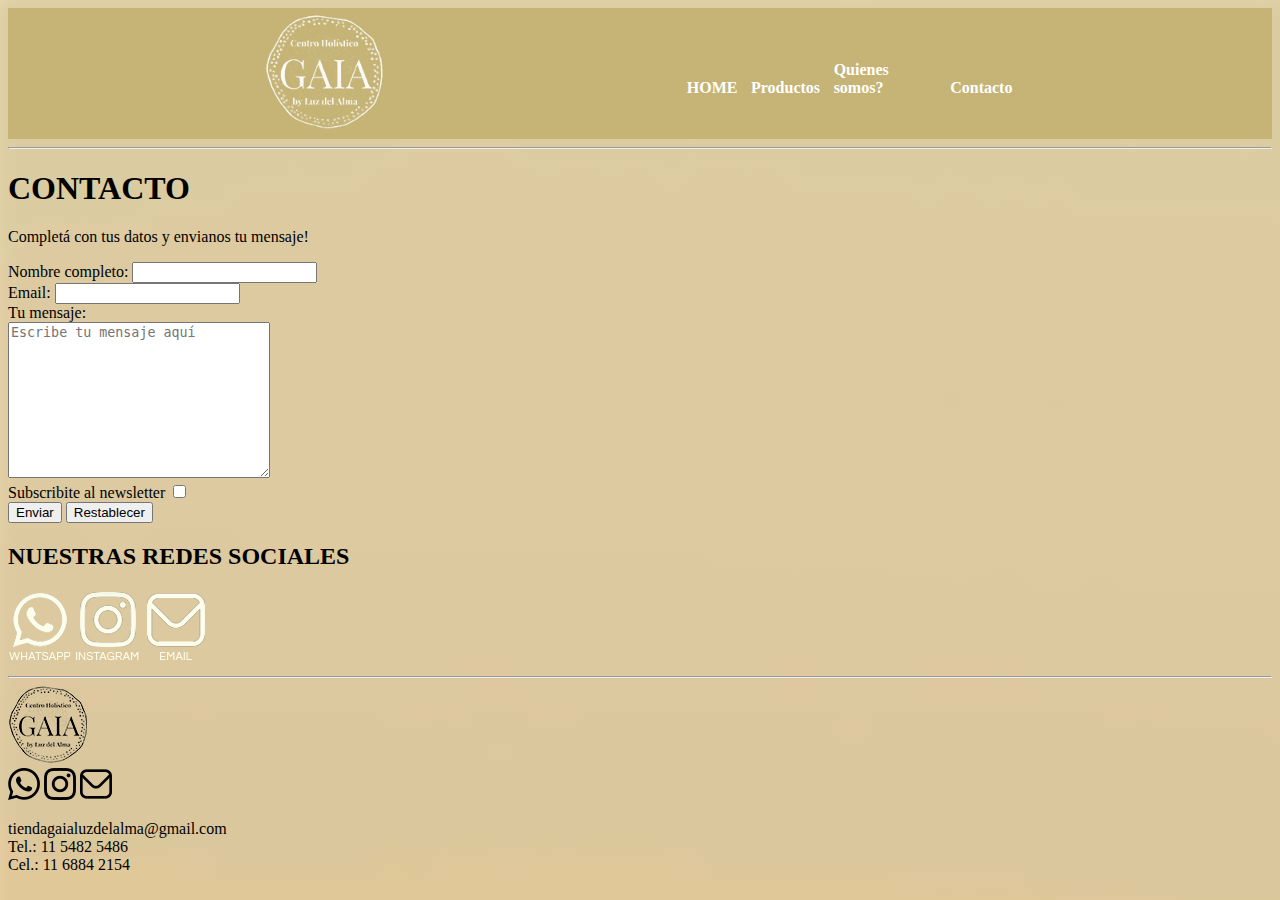
==== pages/contacto.html @ 3aaa752a "mobile productos en proceso" ====
<!DOCTYPE html>
<html lang="es">
<head>
	<meta charset="UTF-8">
	<meta name="viewport" content="width=device-width, initial-scale=1.0">
	<link rel="stylesheet" href="../css/estilo.css">
	<title>GAIA - Contacto</title>
</head>
<body>
	<!--inicio header-->
	<header>
		<div>
			<a href="../index.html"><img src="../assets/img/logo-gaia.png" alt="logo gaia"></a>
		</div>
			<nav>
				<ul>
					<li>
						<a href="../index.html">HOME</a>
					</li>
					<li>
						<a href="productos/productos.html">Productos</a>
					</li>
					<li>
						<a href="quienes-somos.html">Quienes somos?</a>
					</li>
					<li>
						<a href="#">Contacto</a>
					</li>
				</ul>
			</nav>		
	</header>
	<!--cierre header-->
	<hr>
	<!--inicio main-->
	<main>
		<div>
			<h1>CONTACTO</h1>
		</div>
		<div>
			<p>Completá con tus datos y envianos tu mensaje!</p>
		</div>
		<div>
			<form action="" class="formulario">
				<label for="nombreCompleto">Nombre completo:</label>
				<input type="text" name="nombreCompleto"><br>
				<label for="email">Email:</label>
				<input type="text" name="email"><br>
				<label for="mensaje">Tu mensaje:</label><br>
				<textarea name="mensaje" id="" cols="30" rows="10" placeholder="Escribe tu mensaje aquí"></textarea><br>
				<label for="newsletter">Subscribite al newsletter</label>
				<input type="checkbox" name="newsletter" value="news"><br>
				<input type="submit" value="Enviar">
				<input type="reset" value="Restablecer">
			</form>
			<h2 class="redes--title">NUESTRAS REDES SOCIALES</h2>
			<a href="https://api.whatsapp.com/" target="_blank"><img class="logo--wpp" src="../assets/img/wpp.png" alt="whatsapp"></a>
			<a href="https://www.instagram.com/gaia.centroholistico/" target="_blank"><img class="logo--ig" src="../assets/img/ing.png" alt="instagram"></a>
			<a href="https://www.google.com.ar/" target="_blank"><img class="logo--mail" src="../assets/img/gmail.png" alt="gmail"></a>
		</div>
	</main>
	<!--cierre main-->
	<hr>
	<!--inicio footer-->
	<footer>
		<div>
			<img src="../assets/img/logo-inf.png" alt="logo inferior">
		</div>
		<div class="rrss">
			<a href="https://api.whatsapp.com/" target="_blank"><img class="wpp--mid" src="../assets/img/wpp-inf.png" alt="whatsapp"></a>
			<a class="ig--mid" href="https://www.instagram.com/gaia.centroholistico/" target="_blank"><img src="../assets/img/ing-inf.png" alt="instagram"></a>
			<a class="gmail--mid" href="https://www.google.com.ar/" target="_blank"><img src="../assets/img/gmail-inf.png" alt="gmail"></a>
		</div>
		<div>
			<p class="contacto">
				tiendagaialuzdelalma@gmail.com <br>
				Tel.: 11 5482 5486 <br>
				Cel.: 11 6884 2154 <br>
			</p>
		</div>
	</footer>
	<!-- cierre footer -->
</body>
</html>
---- css/estilo.css ----
/*grid-settings*/
.grid-container {
	display: grid;
	grid-template-columns: 50% 50%;
	grid-template-rows: auto auto auto auto auto auto auto;
	grid-row-gap: %;
	grid-template-areas: 
	"header header"
	"bienvenidos bienvenidos"
	"productos productos"
	"quienes quienes"
	"contactoTitulo contactoTitulo"
	"contactoImg contactoImg"
	"footerIzq footerDer";

}

header {grid-area: header;}
.bienvenidos {grid-area: bienvenidos;}
.productos {grid-area: productos;}
.quienes {grid-area: quienes;}
.contactoTitulo {grid-area: contactoTitulo;}
.contactoImg {grid-area: contactoImg;}
.footerIzq {grid-area: footerIzq;}
.footerDer {grid-area: footerDer;}

/*cierre grid settings*/

body {
	background-image: url("../assets/img/fondo.jpg");
}
/*header*/

header {
	display: flex;
	flex-direction: row;
	justify-content: space-between;
	padding-right: 20%;
	padding-left: 20%;
	background-color: #c5b475;
}

header a img {
	margin: 3%;
	width: 80%;
}

header nav {
     width: 50%;
}

header nav ul {
	display: flex;
	flex-direction: row;
	justify-content: flex-end;
	list-style-type: none;
	font-weight: bolder;
	margin-top: 9%;
	margin-bottom: 0%;
	padding-top: 3.2%;
}

header nav ul li {
	display: inline;
	align-content: flex-end;
	padding: 2%;
}

header nav ul li a {
	text-decoration: none;
	font-family: Questrial;
	color: white;
}

/*header*/

/*main*/

.bienvenidos {
	display: flex;
	flex-direction: column;
	justify-content: space-evenly;
	align-items: center;
	font-family: Questrial;
	margin: 14%;

}

.bienvenidos h1 {
	color: white;
	font-size: 2rem;
}

.bienvenidos p {
	width: 50%;
	text-align: center;
	padding-right: 0%;
	color: white;
}


/*cierre main*/
/*productos*/

.productos {
	display: flex;
	flex-direction: column;
	justify-content: space-evenly;
	align-items: center;
	color: white;
	font-family: Questrial;
	margin-top: 4%;
	overflow: hidden;
}

.productos h2 {
	margin: 3%;
	font-size: 1.7rem;
}

.productos img {
	border-radius: 2%;
}


/*cierre productos*/
/*quienes somos*/

.quienes {
	display: flex;
	justify-content: center;
}

.quienesTexto {
	display: flex;
	flex-direction: row;
	justify-content: space-evenly;
	background-color: #fdfdeb;
	border-radius: 2%;
	text-align: right;
	margin-top: 7%;
	width: 48%;
	padding: 4.87%;
}

.quienesTexto article {
	width: 50%;
}

.quienesTexto article h2,p {
	padding-right: 5%;
	font-family: Questrial;
}

.quienesTexto article p {
	font-size: 1.2rem;
}

.quienesTexto article p a {
	color: #8b7325;
}

.quienesTexto a img {
	width: 100%;
	border-radius: 2%;
}

/*cierre quienes somos*/
/*contacto*/

.contactoTitulo {
	text-align: center;
	margin-top: 7%;
	margin-bottom: 3%;
}

.contactoTitulo a {
	text-decoration: none;
	text-decoration-color: white;
	font-family: Questrial;
	color: #fdfdeb;
}

.contactoImg {
	display: flex;
	justify-content: space-evenly;
	margin-left: 5%;
	margin-right: 5%;
}

/*cierre contacto*/
/*footer*/

.footerIzq {
	background-color: #fdfdeb;
	margin-top: 10%;
}

.footerIzq img {
	margin: 2%;
}

.footerIzq p {
	padding-left: 3%;
}

.footerIzq p a {
	text-decoration: none;
	font-weight: bolder;
	color: black;
}

.footerDer {
	display: flex;
	flex-direction: column;
	align-items: flex-end;
	text-align: right;
	font-weight: bolder;
	background-color: #fdfdeb;
	margin-top: 10%;
}

.footerDer img {
	margin: 10%;
}

.footerDer a {
	padding-right: 1%;
}

.footerDer p {
	padding-right: 1%;
}
/*cierre footer*/
/*media queries*/


@media only screen and (max-width: 768px){
	.grid-container {
		display: grid;
		grid-template-columns: 50% 50%;
		grid-template-rows: auto auto auto auto auto auto auto;
		grid-row-gap: %;
		grid-template-areas: 
		"header header"
		"bienvenidos bienvenidos"
		"productos productos"
		"quienes quienes"
		"contactoTitulo contactoTitulo"
		"contactoImg contactoImg"
		"footerIzq footerDer";
	}

	header {grid-area: header;}
	.bienvenidos {grid-area: bienvenidos;}
	.productos {grid-area: productos;}
	.quienes {grid-area: quienes;}
	.contactoTitulo {grid-area: contactoTitulo;}
	.footerIzq {grid-area: footerIzq;}
	.footerDer {grid-area: footerDer;}

	/*header*/
	header {
		display: flex;
		flex-direction: row;
		align-items: center;
		padding-right: 0%;
		padding-left: 0%;
	}

	header div {
		width: 100%;
		align-content: center;
	}


	header div a img {
		width: 33%;
		padding-top: 1%;
	}

	header nav ul li {
		width: 100%;
		font-size: .7rem;
	}
	/*cierre header*/
	/*main*/

	.bienvenidos {
		display: flex;
		flex-direction: column;
		justify-content: space-evenly;
		align-items: center;
		font-family: Questrial;
		margin: 8%;
	}

	.bienvenidos h1 {
		color: white;
		font-size: 1.5rem;
	}

	.bienvenidos p {
		width: 100%;
		text-align: center;
		color: white;
	}

	/*cierre main*/
	/*productos*/

	.productos {
		display: flex;
		flex-direction: column;
		justify-content: space-evenly;
		align-items: center;
		color: white;
		font-family: Questrial;
		margin-top: 4%;
		overflow: hidden;
	}

	.productos h2 {
		margin: 3%;
		font-size: 1.7rem;
	}


	.productos img {
		border-radius: 2%;
		width: 85%;
		margin-left: 7.8%;
	}
	/*cierre productos*/
	/*quienes somos*/

	.quienes {
		display: flex;
		justify-content: center;
	}

	.quienesTextoMob {
		display: flex;
		flex-direction: column-reverse;
		align-content: center;
		background-color: #fdfdeb;
		text-align: center;
		margin-top: 7%;
		width: 100%;
	}

	.quienesTextoMob article {
		width: 100%;
	}

	.quienesTextoMob article h2 {
		font-family: Questrial;
		font-size: 1;
	}

	.quienesTextoMob article p {
		font-family: Questrial;
		font-size: 1rem;
	}

	.quienesTextoMob article p a {
		color: #8b7325;
	}

	.quienesTextoMob article a img {
		border-radius: 2%;
	}


	/*cierre quienes*/
	/*contacto*/

	.contactoTitulo {
		text-align: center;
		margin-top: 7%;
		margin-bottom: 3%;
	}

	.contactoTitulo a {
		text-decoration: none;
		text-decoration-color: white;
		font-family: Questrial;
		color: #fdfdeb;
	}

	.contactoImg {
		display: flex;
		justify-content: space-between;
		margin-left: 5%;
		margin-right: 5%;
	}

	/*cierre contacto*/
	/*footer*/

	
	.footerIzq {
		display: flex;
		flex-direction: column;
		background-color: none;
		margin-top: 10%;
	}

	.footerIzq img {
		display: none;
	}

	.footerIzq p {
		padding-top: 10%;
		padding-right: 26%;
		font-size: .5rem;
	}

	.footerIzq p a {
		text-decoration: underline;
		font-weight: bolder;
		color: black;
	}

	.footerDer {
		display: flex;
		flex-direction: column;
		align-items: flex-end;
		text-align: right;
		font-weight: bolder;
		background-color: none;
		margin-top: 10%;
	}

	.footerDer a img {
		width: 45%;
		padding-top: 10%;
	}

	.footerDer p {
		text-align: center;
		padding-left: 25%;
		padding-right: 65%;
		font-size: .5rem;
	}
}

/*cierre media querie mobile index*/

/*INICIO PRODUCTOS*/
/*inicio grid settings productos*/

.grid-containerProductos {
	display: grid;
	grid-template-columns: 1fr 1fr 1fr;
	grid-template-rows: auto auto auto auto auto auto auto auto auto auto auto auto;
	grid-row-gap: %;
	grid-template-areas: 
	"header header header"
	"introProductos introProductos introProductos"
	"tituloJabon tituloJabon tituloJabon"
	"jabonesShampoo jabonesShampoo jabonesShampoo"
	"nombreJabon nombreJabon nombreJabon"
	"tituloCremas tituloCremas tituloCremas"
	"cremasFaciales cremasFaciales cremasFaciales"
	"nombreCremas nombreCremas nombreCremas"
	"tituloBoxesKits tituloBoxesKits tituloBoxesKits"
	"boxesKits boxesKits boxesKits"
	"nombreBoxesKits nombreBoxesKits nombreBoxesKits"
	"footerIzq footerMid footerDer";

}

header {grid-area: header;}
.introProductos {grid-area: introProductos;}
.tituloJabon {grid-area: tituloJabon;}
.jabonesShampoo {grid-area: jabonesShampoo;}
.nombreJabon {grid-area: nombreJabon;}
.tituloCremas {grid-area: tituloCremas;}
.cremasFaciales {grid-area: cremasFaciales;}
.nombreCremas {grid-area: nombreCremas;}
.tituloBoxesKits {grid-area: tituloBoxesKits;}
.boxesKits {grid-area: boxesKits;}
.nombreBoxesKits {grid-area: nombreBoxesKits;}
.footerIzq {grid-area: footerIzq;}
.footerMid {grid-area: footerMid;}
.footerDer {grid-area: footerDer;}

/*cierre grid settings productos*/
/*intro productos*/

.introProductos {
	display: flex;
	flex-direction: column;
	justify-content: space-evenly;
	align-items: center;
	font-family: Questrial;
	margin: 8%;
}

.introProductos h1 {
	color: white;
	font-size: 5rem;
}

.introProductos p {
	width: 50%;
	text-align: center;
	padding-right: 0%;
	color: white;
}

/*cierre productos*/
/*seccion jabones y shampoo*/

.tituloJabon {
	text-align: center;
	font-family: Questrial;
	color: white;
	margin: 4%;
}

.jabonesShampoo {
	display: flex;
	justify-content: space-evenly;
}

.jabonesShampoo img {
	width: 90%;
	border-radius: 5%;
}

.nombreJabon {
	display: flex;
	flex-direction: row;
	justify-content: space-between;
}

.nombreJabon a {
	text-decoration: none;
	color: white;
	font-family: Questrial;
	letter-spacing: .2rem;
}

.jabonsolido {
	padding-left: 12.5%;
}

.jabonmasajeador {
	padding-right: 
}

.shampoosolido {
	padding-right: 14%;
}

/*cierre seccion jabones y shampoo*/
/*seccion cremas faciales*/

.tituloCremas {
	text-align: center;
	font-family: Questrial;
	color: white;
	margin: 4%;
}

.cremasFaciales {
	display: flex;
	justify-content: space-evenly;
}

.cremasFaciales img {
	width: 90%;
	border-radius: 5%;
}

.nombreCremas {
	display: flex;
	flex-direction: row;
	justify-content: space-between;
}

.nombreCremas a {
	text-decoration: none;
	color: white;
	font-family: Questrial;
	letter-spacing: .2rem;
}

.cremaHigia {
	padding-left: 10%;
}

.cremaLavanda {
	padding-left: 2.5%;
}

.cremaPersefone {
	padding-right: 11.5%;
}

/*cierre seccion cremas faciales*/
/*seccion boxes y kits*/

.tituloBoxesKits {
	text-align: center;
	font-family: Questrial;
	color: white;
	margin: 4%;
}

.boxesKits {
	display: flex;
	justify-content: space-evenly;
}

.boxesKits img {
	width: 90%;
	border-radius: 5%;
}

.boxJabonesImg {
	padding-left: 3%;
}

.boxTrianaImg {
	padding-left: 3%;
}

.kitShowerImg {
	padding-right: 2%;
}

.nombreBoxesKits {
	display: flex;
	flex-direction: row;
	justify-content: space-between;
}

.nombreBoxesKits a {
	text-decoration: none;
	color: white;
	font-family: Questrial;
	letter-spacing: .2rem;
}

.boxTrianaNom {
	padding-left: 13.5%;
}

.boxJabonesNom {
	padding-left: 1.5%;
}

.kitShowerNom {
	padding-right: 15%;
}

/*cierre boxes y kits*/
/*footer*/

.footerMid {
	display: flex;
	justify-content: center;
	margin-top: 10%;
	padding-top: 30%;
	background-color: #fdfdeb;
}

.footerMid h4 a {
	text-decoration: none;
	color: black;
	font-family: Questrial;
	letter-spacing: .2rem;
}

/*cierre footer*/
/*media queria mobile productos*/

@media only screen and (max-width: 768px){
	.grid-containerProductos {
	display: grid;
	grid-template-columns: 50% 50%;
	grid-template-rows: auto auto auto auto auto auto auto auto auto auto auto auto;
	grid-row-gap: %;
	grid-template-areas: 
	"header header"
	"introProductos introProductos"
	"tituloJabon tituloJabon"
	"jabonesShampoo jabonesShampoo"
	"nombreJabon nombreJabon"
	"tituloCremas tituloCremas"
	"cremasFaciales cremasFaciales"
	"nombreCremas nombreCremas"
	"tituloBoxesKits tituloBoxesKits"
	"boxesKits boxesKits"
	"nombreBoxesKits nombreBoxesKits"
	"footerIzq footerDer";}

	
	header {grid-area: header;}
	.introProductos {grid-area: introProductos;}
	.tituloJabon {grid-area: tituloJabon;}
	.jabonesShampoo {grid-area: jabonesShampoo;}
	.nombreJabon {grid-area: nombreJabon;}
	.tituloCremas {grid-area: tituloCremas;}
	.cremasFaciales {grid-area: cremasFaciales;}
	.nombreCremas {grid-area: nombreCremas;}
	.tituloBoxesKits {grid-area: tituloBoxesKits;}
	.boxesKits {grid-area: boxesKits;}
	.nombreBoxesKits {grid-area: nombreBoxesKits;}
	.footerIzq {grid-area: footerIzq;}
	.footerMid {display: none;}
	.footerDer {grid-area: footerDer;}


	/*header*/

	header {
		display: flex;
		flex-direction: row;
		align-items: center;
		padding-right: 0%;
		padding-left: 0%;
	}

	header div {
		width: 100%;
		align-content: center;
	}


	header div a img {
		width: 33%;
		padding-top: 1%;
	}

	header nav ul li {
		width: 100%;
		font-size: .7rem;
	}

	/*cierre header*/

	.introProductos {
		display: flex;
		flex-direction: column;
	}

	.introProductos h1 {
		font-size: 3rem;
	}

	.introProductos p {
		display: none;
	}

	/*cierre intro productos*/
	/* jabones y shampoo*/

	.jabonesShampoo {
		display: flex;
		flex-direction: column;
	}

	.jabonesShampoo img {
		margin: 5%;
	}




	/*cierre jabones y shampoo*/



}
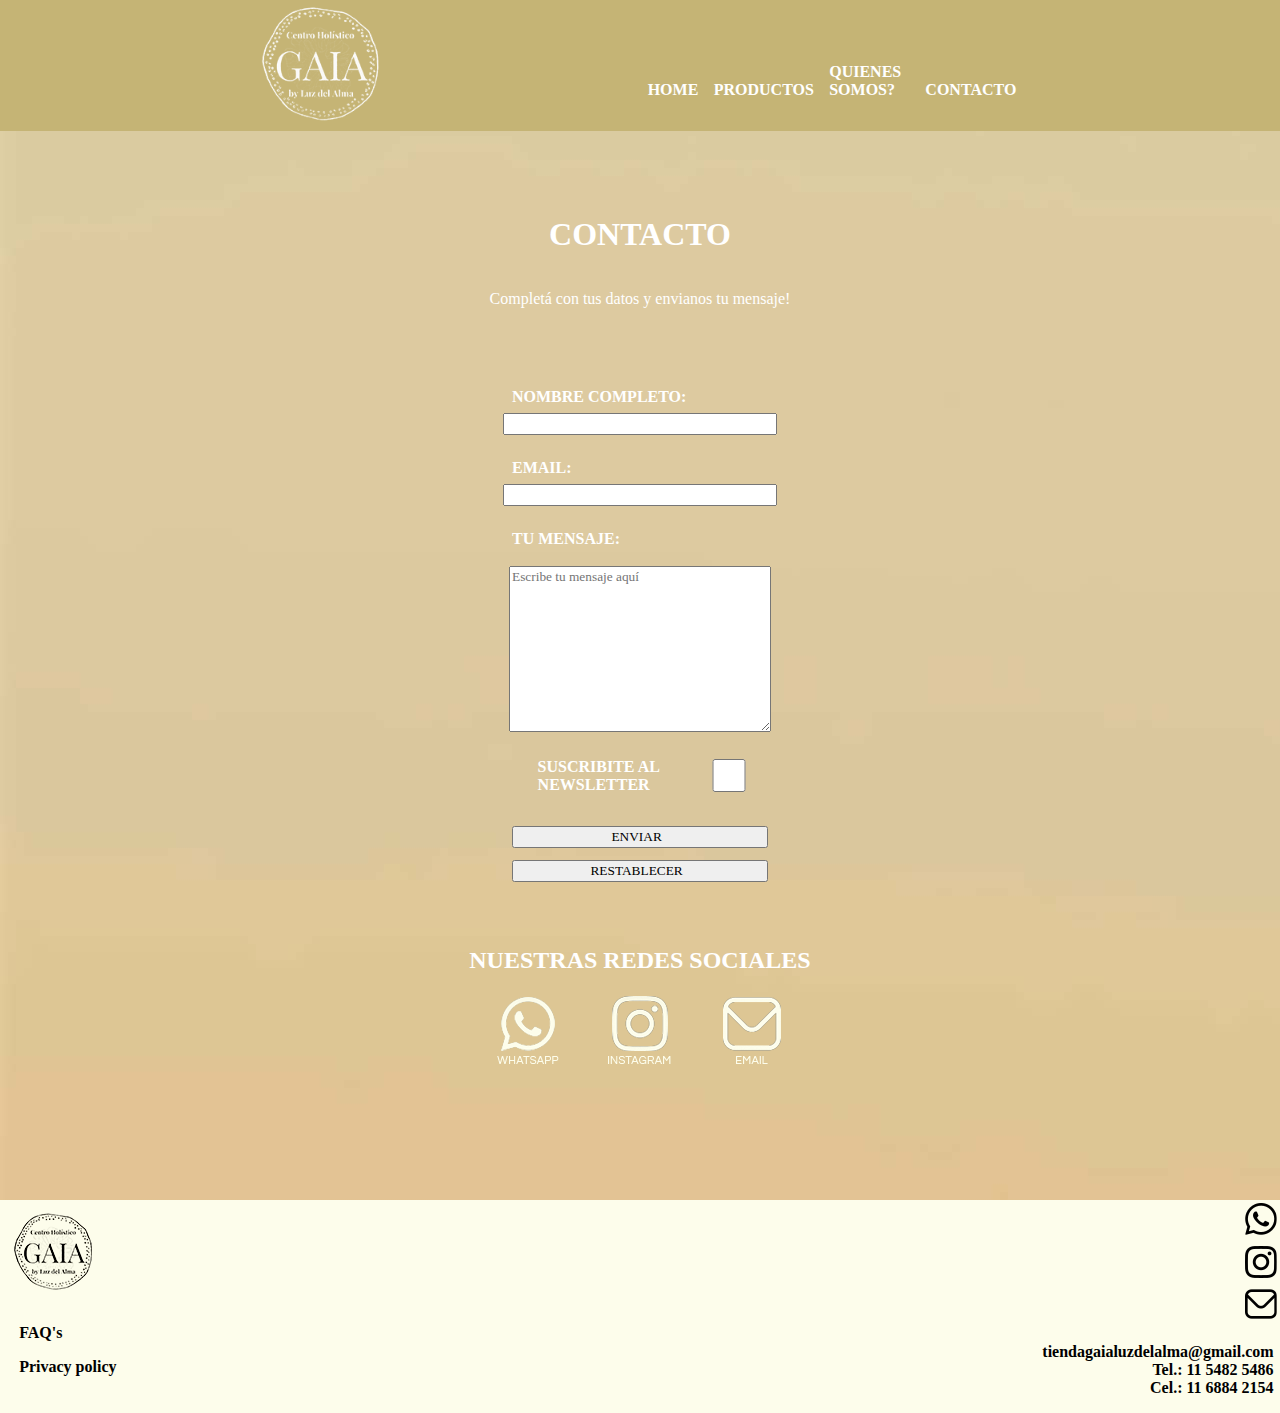
==== commit 905676d2: "falta corregir form envio desktop" ====
--- a/pages/contacto.html
+++ b/pages/contacto.html
@@ -6,78 +6,73 @@
 	<link rel="stylesheet" href="../css/estilo.css">
 	<title>GAIA - Contacto</title>
 </head>
-<body>
+<body class="gridContainerContacto">
 	<!--inicio header-->
 	<header>
 		<div>
-			<a href="../index.html"><img src="../assets/img/logo-gaia.png" alt="logo gaia"></a>
+			<a href="#"><img src="../assets/img/logo-gaia.png" alt="logo gaia"></a>
 		</div>
-			<nav>
+			<nav>	
 				<ul>
 					<li>
 						<a href="../index.html">HOME</a>
 					</li>
 					<li>
-						<a href="productos/productos.html">Productos</a>
+						<a href="productos/productos.html">PRODUCTOS</a></li>
+					<li>
+						<a href="quienes-somos.html">QUIENES SOMOS?</a>
 					</li>
 					<li>
-						<a href="quienes-somos.html">Quienes somos?</a>
-					</li>
-					<li>
-						<a href="#">Contacto</a>
+						<a href="#">CONTACTO</a>
 					</li>
 				</ul>
 			</nav>		
 	</header>
 	<!--cierre header-->
-	<hr>
 	<!--inicio main-->
-	<main>
-		<div>
-			<h1>CONTACTO</h1>
+	<main class="introSeccionCT">
+		<h1>CONTACTO</h1>
+		<p>Completá con tus datos y envianos tu mensaje!</p>
+	</main>
+	<form action="" class="formContacto">
+		<label for="nombreCompleto">NOMBRE COMPLETO:</label>
+		<input type="text" name="nombreCompleto"><br>
+		<label for="email">EMAIL:</label>
+		<input type="text" name="email"><br>
+		<label for="mensaje">TU MENSAJE:</label><br>
+		<textarea name="mensaje" id="" cols="30" rows="10" placeholder="Escribe tu mensaje aquí"></textarea>
+		<div class="newsletter">
+		<label for="newsletter">SUSCRIBITE AL NEWSLETTER</label>
+		<input type="checkbox" name="newsletter" value="news">
 		</div>
-		<div>
-			<p>Completá con tus datos y envianos tu mensaje!</p>
-		</div>
-		<div>
-			<form action="" class="formulario">
-				<label for="nombreCompleto">Nombre completo:</label>
-				<input type="text" name="nombreCompleto"><br>
-				<label for="email">Email:</label>
-				<input type="text" name="email"><br>
-				<label for="mensaje">Tu mensaje:</label><br>
-				<textarea name="mensaje" id="" cols="30" rows="10" placeholder="Escribe tu mensaje aquí"></textarea><br>
-				<label for="newsletter">Subscribite al newsletter</label>
-				<input type="checkbox" name="newsletter" value="news"><br>
-				<input type="submit" value="Enviar">
-				<input type="reset" value="Restablecer">
-			</form>
-			<h2 class="redes--title">NUESTRAS REDES SOCIALES</h2>
+		<input type="submit" value="ENVIAR">
+		<input type="reset" value="RESTABLECER">
+	</form>
+	<section class="rrss">
+		<h2 class="redes--title">NUESTRAS REDES SOCIALES</h2>
+		<div class="imgRrss">
 			<a href="https://api.whatsapp.com/" target="_blank"><img class="logo--wpp" src="../assets/img/wpp.png" alt="whatsapp"></a>
 			<a href="https://www.instagram.com/gaia.centroholistico/" target="_blank"><img class="logo--ig" src="../assets/img/ing.png" alt="instagram"></a>
 			<a href="https://www.google.com.ar/" target="_blank"><img class="logo--mail" src="../assets/img/gmail.png" alt="gmail"></a>
 		</div>
-	</main>
+	</section>
 	<!--cierre main-->
-	<hr>
 	<!--inicio footer-->
-	<footer>
-		<div>
-			<img src="../assets/img/logo-inf.png" alt="logo inferior">
-		</div>
-		<div class="rrss">
-			<a href="https://api.whatsapp.com/" target="_blank"><img class="wpp--mid" src="../assets/img/wpp-inf.png" alt="whatsapp"></a>
-			<a class="ig--mid" href="https://www.instagram.com/gaia.centroholistico/" target="_blank"><img src="../assets/img/ing-inf.png" alt="instagram"></a>
-			<a class="gmail--mid" href="https://www.google.com.ar/" target="_blank"><img src="../assets/img/gmail-inf.png" alt="gmail"></a>
-		</div>
-		<div>
-			<p class="contacto">
-				tiendagaialuzdelalma@gmail.com <br>
-				Tel.: 11 5482 5486 <br>
-				Cel.: 11 6884 2154 <br>
-			</p>
-		</div>
+	<footer class="footerIzqCT">
+		<img src="../assets/img/logo-inf.png" alt="logo inferior">
+		<p><a href="">FAQ's</a></p>
+		<p><a href="">Privacy policy</a></p>
 	</footer>
+	<div class="footerDerCT">
+		<a href="https://api.whatsapp.com/" target="_blank"><img class="wpp--mid" src="../assets/img/wpp-inf.png" alt="whatsapp"></a>
+		<a class="ig--mid" href="https://www.instagram.com/gaia.centroholistico/" target="_blank"><img src="../assets/img/ing-inf.png" alt="instagram"></a>
+		<a class="gmail--mid" href="https://www.google.com.ar/" target="_blank"><img src="../assets/img/gmail-inf.png" alt="gmail"></a>
+		<p>
+			tiendagaialuzdelalma@gmail.com <br>
+			Tel.: 11 5482 5486 <br>
+			Cel.: 11 6884 2154 <br>
+		</p>
+	</div>
 	<!-- cierre footer -->
 </body>
 </html>--- a/css/estilo.css
+++ b/css/estilo.css
@@ -11,7 +11,7 @@
 	"quienes quienes"
 	"contactoTitulo contactoTitulo"
 	"contactoImg contactoImg"
-	"footerIzq footerDer";
+	"footerIzqH footerDerH";
 
 }
 
@@ -28,6 +28,8 @@
 
 body {
 	background-image: url("../assets/img/fondo.jpg");
+	margin:  0%;
+	padding:  0%;
 }
 /*header*/
 
@@ -47,6 +49,7 @@
 
 header nav {
      width: 50%;
+     height: 100%;
 }
 
 header nav ul {
@@ -55,9 +58,9 @@
 	justify-content: flex-end;
 	list-style-type: none;
 	font-weight: bolder;
-	margin-top: 9%;
+	margin-top: 0%;
 	margin-bottom: 0%;
-	padding-top: 3.2%;
+	padding: 14.5% 0% 0% 0%;
 }
 
 header nav ul li {
@@ -191,48 +194,49 @@
 /*cierre contacto*/
 /*footer*/
 
-.footerIzq {
+.footerIzqH {
 	background-color: #fdfdeb;
-	margin-top: 10%;
-}
-
-.footerIzq img {
+	margin-top: 20%;
+}
+
+.footerIzqH img {
 	margin: 2%;
 }
 
-.footerIzq p {
+.footerIzqH p {
 	padding-left: 3%;
 }
 
-.footerIzq p a {
+.footerIzqH p a {
 	text-decoration: none;
 	font-weight: bolder;
 	color: black;
 }
 
-.footerDer {
+.footerDerH {
 	display: flex;
 	flex-direction: column;
 	align-items: flex-end;
 	text-align: right;
 	font-weight: bolder;
 	background-color: #fdfdeb;
-	margin-top: 10%;
-}
-
-.footerDer img {
+	margin-top: 20%;
+}
+
+.footerDerH img {
 	margin: 10%;
 }
 
-.footerDer a {
+.footerDerH a {
 	padding-right: 1%;
 }
 
-.footerDer p {
+.footerDerH p {
 	padding-right: 1%;
 }
+
 /*cierre footer*/
-/*media queries*/
+/*media querie mobile index*/
 
 
 @media only screen and (max-width: 768px){
@@ -248,7 +252,7 @@
 		"quienes quienes"
 		"contactoTitulo contactoTitulo"
 		"contactoImg contactoImg"
-		"footerIzq footerDer";
+		"footerIzqH footerDerH";
 	}
 
 	header {grid-area: header;}
@@ -337,6 +341,7 @@
 	.quienes {
 		display: flex;
 		justify-content: center;
+		margin: 0% 2% 0% 2%;
 	}
 
 	.quienesTextoMob {
@@ -398,31 +403,34 @@
 	/*cierre contacto*/
 	/*footer*/
 
-	
-	.footerIzq {
+	footer {
+		margin-top: 10%;
+	}
+
+	.footerIzqH {
 		display: flex;
 		flex-direction: column;
 		background-color: none;
 		margin-top: 10%;
 	}
 
-	.footerIzq img {
+	.footerIzqH img {
 		display: none;
 	}
 
-	.footerIzq p {
+	.footerIzqH p {
 		padding-top: 10%;
 		padding-right: 26%;
 		font-size: .5rem;
 	}
 
-	.footerIzq p a {
+	.footerIzqH p a {
 		text-decoration: underline;
 		font-weight: bolder;
 		color: black;
 	}
 
-	.footerDer {
+	.footerDerH {
 		display: flex;
 		flex-direction: column;
 		align-items: flex-end;
@@ -432,12 +440,12 @@
 		margin-top: 10%;
 	}
 
-	.footerDer a img {
+	.footerDerH a img {
 		width: 45%;
 		padding-top: 10%;
 	}
 
-	.footerDer p {
+	.footerDerH p {
 		text-align: center;
 		padding-left: 25%;
 		padding-right: 65%;
@@ -459,32 +467,42 @@
 	"header header header"
 	"introProductos introProductos introProductos"
 	"tituloJabon tituloJabon tituloJabon"
-	"jabonesShampoo jabonesShampoo jabonesShampoo"
-	"nombreJabon nombreJabon nombreJabon"
+	"jabonSolido jabonMasajeador shampooSolido"
 	"tituloCremas tituloCremas tituloCremas"
-	"cremasFaciales cremasFaciales cremasFaciales"
-	"nombreCremas nombreCremas nombreCremas"
+	"cremaHigia cremaLavanda cremaPerse"
 	"tituloBoxesKits tituloBoxesKits tituloBoxesKits"
-	"boxesKits boxesKits boxesKits"
-	"nombreBoxesKits nombreBoxesKits nombreBoxesKits"
-	"footerIzq footerMid footerDer";
+	"boxTriana boxJabones kitShower"
+	"footerIzq footerIzq footerDer";
 
 }
 
 header {grid-area: header;}
 .introProductos {grid-area: introProductos;}
 .tituloJabon {grid-area: tituloJabon;}
-.jabonesShampoo {grid-area: jabonesShampoo;}
-.nombreJabon {grid-area: nombreJabon;}
+.jabonSolido {grid-area: jabonSolido;}
+.jabonmasajeador {grid-area: jabonMasajeador;}
+.shampooSolido	{grid-area: shampooSolido;}
 .tituloCremas {grid-area: tituloCremas;}
-.cremasFaciales {grid-area: cremasFaciales;}
-.nombreCremas {grid-area: nombreCremas;}
+.cremaHigia {grid-area: cremaHigia;}
+.cremaLavanda {grid-area: cremaLavanda;}
+.cremaPerse {grid-area: cremaPerse;}
 .tituloBoxesKits {grid-area: tituloBoxesKits;}
-.boxesKits {grid-area: boxesKits;}
-.nombreBoxesKits {grid-area: nombreBoxesKits;}
+.boxTriana {grid-area: boxTriana;}
+.boxJabones {grid-area: boxJabones;}
+.kitShower {grid-area: kitShower;}
 .footerIzq {grid-area: footerIzq;}
-.footerMid {grid-area: footerMid;}
 .footerDer {grid-area: footerDer;}
+
+img {
+	border-radius: 5%;
+}
+
+h3 a {
+	text-decoration: none;
+	color: white;
+	font-family: Questrial;
+}
+
 
 /*cierre grid settings productos*/
 /*intro productos*/
@@ -520,39 +538,22 @@
 	margin: 4%;
 }
 
-.jabonesShampoo {
-	display: flex;
-	justify-content: space-evenly;
-}
-
-.jabonesShampoo img {
-	width: 90%;
-	border-radius: 5%;
-}
-
-.nombreJabon {
-	display: flex;
-	flex-direction: row;
-	justify-content: space-between;
-}
-
-.nombreJabon a {
-	text-decoration: none;
-	color: white;
-	font-family: Questrial;
-	letter-spacing: .2rem;
-}
-
-.jabonsolido {
-	padding-left: 12.5%;
-}
-
-.jabonmasajeador {
-	padding-right: 
-}
-
-.shampoosolido {
-	padding-right: 14%;
+.jabonSolido {
+	display: flex;
+	flex-direction: column;
+	align-items: center;
+}
+
+.jabonMasajeador {
+	display: flex;
+	flex-direction: column;
+	align-items: center;
+}
+
+.shampooSolido {
+	display: flex;
+	flex-direction: column;
+	align-items: center;
 }
 
 /*cierre seccion jabones y shampoo*/
@@ -565,40 +566,24 @@
 	margin: 4%;
 }
 
-.cremasFaciales {
-	display: flex;
-	justify-content: space-evenly;
-}
-
-.cremasFaciales img {
-	width: 90%;
-	border-radius: 5%;
-}
-
-.nombreCremas {
-	display: flex;
-	flex-direction: row;
-	justify-content: space-between;
-}
-
-.nombreCremas a {
-	text-decoration: none;
-	color: white;
-	font-family: Questrial;
-	letter-spacing: .2rem;
-}
-
 .cremaHigia {
-	padding-left: 10%;
+	display: flex;
+	flex-direction: column;
+	align-items: center;
 }
 
 .cremaLavanda {
-	padding-left: 2.5%;
-}
-
-.cremaPersefone {
-	padding-right: 11.5%;
-}
+	display: flex;
+	flex-direction: column;
+	align-items: center;
+}
+
+.cremaPerse {
+	display: flex;
+	flex-direction: column;
+	align-items: center;
+}
+
 
 /*cierre seccion cremas faciales*/
 /*seccion boxes y kits*/
@@ -610,113 +595,118 @@
 	margin: 4%;
 }
 
-.boxesKits {
-	display: flex;
-	justify-content: space-evenly;
-}
-
-.boxesKits img {
-	width: 90%;
-	border-radius: 5%;
-}
-
-.boxJabonesImg {
-	padding-left: 3%;
-}
-
-.boxTrianaImg {
-	padding-left: 3%;
-}
-
-.kitShowerImg {
-	padding-right: 2%;
-}
-
-.nombreBoxesKits {
-	display: flex;
-	flex-direction: row;
-	justify-content: space-between;
-}
-
-.nombreBoxesKits a {
-	text-decoration: none;
-	color: white;
-	font-family: Questrial;
-	letter-spacing: .2rem;
-}
-
-.boxTrianaNom {
-	padding-left: 13.5%;
-}
-
-.boxJabonesNom {
-	padding-left: 1.5%;
-}
-
-.kitShowerNom {
-	padding-right: 15%;
-}
+.boxTriana {
+	display: flex;
+	flex-direction: column;
+	align-items: center;
+}
+
+.boxJabones {
+	display: flex;
+	flex-direction: column;
+	align-items: center;
+}
+
+.kitShower {
+	display: flex;
+	flex-direction: column;
+	align-items: center;
+}
+
 
 /*cierre boxes y kits*/
 /*footer*/
 
-.footerMid {
-	display: flex;
-	justify-content: center;
-	margin-top: 10%;
-	padding-top: 30%;
+
+.footerIzq {
 	background-color: #fdfdeb;
-}
-
-.footerMid h4 a {
+	margin-top: 20%;
+}
+
+.footerIzq img {
+	margin: 2%;
+}
+
+.footerIzq p {
+	padding-left: 3%;
+}
+
+.footerIzq p a {
 	text-decoration: none;
+	font-weight: bolder;
 	color: black;
-	font-family: Questrial;
-	letter-spacing: .2rem;
-}
+}
+
+.footerDer {
+	display: flex;
+	flex-direction: column;
+	align-items: flex-end;
+	text-align: right;
+	font-weight: bolder;
+	background-color: #fdfdeb;
+	margin-top: 40%;
+}
+
+.footerDer img {
+	margin: 10%;
+}
+
+.footerDer a {
+	padding-right: 1%;
+}
+
+.footerDer p {
+	padding-right: 1%;
+}
+
 
 /*cierre footer*/
-/*media queria mobile productos*/
+/*media queria seccion productos mobile*/
 
 @media only screen and (max-width: 768px){
 	.grid-containerProductos {
-	display: grid;
-	grid-template-columns: 50% 50%;
-	grid-template-rows: auto auto auto auto auto auto auto auto auto auto auto auto;
-	grid-row-gap: %;
-	grid-template-areas: 
-	"header header"
-	"introProductos introProductos"
-	"tituloJabon tituloJabon"
-	"jabonesShampoo jabonesShampoo"
-	"nombreJabon nombreJabon"
-	"tituloCremas tituloCremas"
-	"cremasFaciales cremasFaciales"
-	"nombreCremas nombreCremas"
-	"tituloBoxesKits tituloBoxesKits"
-	"boxesKits boxesKits"
-	"nombreBoxesKits nombreBoxesKits"
-	"footerIzq footerDer";}
-
-	
+		display: grid;
+		grid-template-columns: 50% 50%;
+		grid-template-rows: auto auto auto auto auto auto auto auto auto auto auto auto auto auto auto;
+		grid-row-gap: %;
+		grid-template-areas: 
+		"header header"
+		"introProductos introProductos "
+		"tituloJabon tituloJabon "
+		"jabonSolido jabonSolido"
+		"jabonMasajeador jabonMasajeador" 
+		"shampooSolido shampooSolido"
+		"tituloCremas tituloCremas"
+		"cremaHigia cremaHigia" 
+		"cremaLavanda cremaLavanda" 
+		"cremaPerse cremaPerse"
+		"tituloBoxesKits tituloBoxesKits"
+		"boxTriana boxTriana"
+		"boxJabones boxJabones"
+		"kitShower kitShower"
+		"footerIzq footerDer";
+
+	}
+
 	header {grid-area: header;}
 	.introProductos {grid-area: introProductos;}
 	.tituloJabon {grid-area: tituloJabon;}
-	.jabonesShampoo {grid-area: jabonesShampoo;}
-	.nombreJabon {grid-area: nombreJabon;}
+	.jabonSolido {grid-area: jabonSolido;}
+	.jabonMasajeador {grid-area: jabonMasajeador;}
+	.shampooSolido	{grid-area: shampooSolido;}
 	.tituloCremas {grid-area: tituloCremas;}
-	.cremasFaciales {grid-area: cremasFaciales;}
-	.nombreCremas {grid-area: nombreCremas;}
+	.cremaHigia {grid-area: cremaHigia;}
+	.cremaLavanda {grid-area: cremaLavanda;}
+	.cremaPerse {grid-area: cremaPerse;}
 	.tituloBoxesKits {grid-area: tituloBoxesKits;}
-	.boxesKits {grid-area: boxesKits;}
-	.nombreBoxesKits {grid-area: nombreBoxesKits;}
+	.boxTriana {grid-area: boxTriana;}
+	.boxJabones {grid-area: boxJabones;}
+	.kitShower {grid-area: kitShower;}
 	.footerIzq {grid-area: footerIzq;}
-	.footerMid {display: none;}
 	.footerDer {grid-area: footerDer;}
 
 
 	/*header*/
-
 	header {
 		display: flex;
 		flex-direction: row;
@@ -742,13 +732,18 @@
 	}
 
 	/*cierre header*/
-
+	/*intro productos mobile*/
 	.introProductos {
 		display: flex;
 		flex-direction: column;
+		justify-content: space-evenly;
+		align-items: center;
+		font-family: Questrial;
+		margin: 8%;
 	}
 
 	.introProductos h1 {
+		color: white;
 		font-size: 3rem;
 	}
 
@@ -756,23 +751,1026 @@
 		display: none;
 	}
 
-	/*cierre intro productos*/
-	/* jabones y shampoo*/
-
-	.jabonesShampoo {
+	/*seccion jabones y shampoo*/
+
+	.jabonSolido a {
+		width: 100%;
+	}
+
+	.jabonSolido a img {
+		width: 80%;
+		margin-left: 10%;
+	}
+
+	.jabonMasajeador a {
+		width: 100%;
+	}
+
+	.jabonMasajeador a img {
+		width: 80%;
+		margin-left: 10%;	}
+
+	.shampooSolido a {
+		width: 100%;
+	}
+
+	.shampooSolido a img {
+		width: 80%;
+		margin-left: 10%;;
+	}
+
+	/*cierre jabones y shampoo mobile*/
+	/*cremas faciales mobile*/
+
+	.cremaHigia a {
+		width: 100%;
+	}
+
+	.cremaHigia a img {
+		width: 80%;
+		margin-left: 10%;;
+	}
+
+	.cremaLavanda a {
+		width: 100%;
+	}
+
+	.cremaLavanda a img {
+		width: 80%;
+		margin-left: 10%;
+	}
+
+	.cremaPerse a {
+		width: 100%;
+	}
+
+	.cremaPerse a img {
+		width: 80%;
+		margin-left: 10%;
+	}
+
+	/*cierre cremas faciales mobile*/
+	/*boxes y kits mobile*/
+
+	.boxTriana a {
+		width: 100%;
+	}
+
+	.boxTriana a img {
+		width: 80%;
+		margin-left: 10%;
+	}
+
+	.boxJabones a {
+		width: 100%;
+	}
+
+	.boxJabones a img {
+		width: 80%;
+		margin-left: 10%;
+	}
+
+	.kitSHower a {
+		width: 100%;
+	}
+
+	.kitShower a img {
+		width: 80%;
+		margin-left: 10%;
+	}
+
+	/*cierre boxes y kits mobile*/
+	/*footer mobile*/
+
+	.footer {
+		margin-top: 10%;
+	}
+
+	.footerIzq {
 		display: flex;
 		flex-direction: column;
-	}
-
-	.jabonesShampoo img {
-		margin: 5%;
-	}
-
-
-
-
-	/*cierre jabones y shampoo*/
-
-
-
-}+		background-color: none;
+		margin-top: 10%;
+	}
+
+	.footerIzq img {
+		display: none;
+	}
+
+	.footerIzq p {
+		padding-top: 10%;
+		padding-right: 26%;
+		font-size: .5rem;
+	}
+
+	.footerIzq p a {
+		text-decoration: underline;
+		font-weight: bolder;
+		color: black;
+	}
+
+	.footerDer {
+		display: flex;
+		flex-direction: column;
+		align-items: flex-end;
+		text-align: rigSht;
+		font-weight: bolder;
+		background-color: none;
+		margin-top: 10%;
+	}
+
+	.footerDer a img {
+		width: 45%;
+		padding-top: 10%;
+	}
+
+	.footerDer p {
+		text-align: center;
+		padding-left: 25%;
+		padding-right: 65%;
+		font-size: .5rem;
+	}
+
+}
+
+/*cierre footer mobile*/
+/*cierre media querie seccion productos mobile*/
+
+/*grid settings jabon solido producto*/
+.grid-containerGeneralProd {
+	display: grid;
+	grid-template-columns: 50% 50%;
+	grid-template-rows: auto auto auto auto auto auto auto auto;
+	grid-row-gap: %;
+	grid-template-areas: 
+	"header header"
+	"tituloSeccion tituloSeccion"
+	"tituloProducto tituloProducto"
+	"imagenProducto imagenProducto"
+	"formularioCompra formularioCompra"
+	"formularioEnvio formularioEnvio"
+	"productoDescrip productoDescrip"
+	"footerIzqPr footerDerPr";
+
+}
+
+.tituloSeccion {grid-area: tituloSeccion;}
+.tituloProducto {grid-area: tituloProducto;}
+.imagenProducto {grid-area: imagenProducto;}
+.formularioCompra {grid-area: formularioCompra;}
+.formularioEnvio {grid-area: formularioEnvio;}
+.productoDescrip {grid-area: productoDescrip;}
+
+/*cierre grid settings jabon solido*/
+/*contenido principal producto*/
+
+.tituloSeccion {
+	display: flex;
+	justify-content: center;
+}
+
+.tituloSeccion a {
+	text-decoration: none;
+	color: white;
+	font-family: Questrial;
+}
+
+.tituloProducto {
+	display: flex;
+	justify-content: center;
+	font-family: Questrial;
+	color: white;
+}
+
+.imagenProducto {
+	display: flex;
+	justify-content: center;
+}
+
+.imagenProducto img {
+	padding: 0%;
+}
+
+.formularioCompra {
+	display: flex;
+	flex-direction: column;
+	align-items: center;
+	padding-top: 2%;
+}
+
+.formularioCompra input {
+	width: 20%;
+	font-family: Questrial;
+	font-weight: bolder;
+	padding: 0%;
+}
+
+.formularioCompra label {
+	font-family: Questrial;
+	font-weight: bolder;
+	font-size: .9rem;
+}
+
+.formularioCompra select {
+	width: 20%;
+	font-family: Questrial;
+	font-weight: bolder;
+}
+
+.formularioEnvio {
+	display: flex;
+	justify-content: center;
+	font-family: Questrial;
+	font-weight: bolder;
+}
+
+.formularioEnvio input {
+	font-family: Questrial;
+	font-weight: bolder;
+}
+
+.formularioEnvio label,img,input {
+	padding-right: 1%;
+}
+
+.formularioEnvio img {
+	width: 1%;
+}
+
+.productoDescrip {
+	display: flex;
+	width: 30%;
+	margin-top: 2%;
+	border-radius: 5%;
+	justify-self: center;
+	flex-direction: column;
+	align-items: center;
+	font-family: Questrial;
+	color: black;
+	background-color: #fdfdeb;
+}
+
+/*cierre contenido principal de producto*/
+/*footer*/
+
+.footerIzqPr {
+	background-color: #fdfdeb;
+	margin-top: 20%;
+}
+
+.footerIzqPr img {
+	margin: 2%;
+}
+
+.footerIzqPr p {
+	padding-left: 3%;
+}
+
+.footerIzqPr p a {
+	text-decoration: none;
+	font-weight: bolder;
+	color: black;
+}
+
+.footerDerPr {
+	display: flex;
+	flex-direction: column;
+	align-items: flex-end;
+	text-align: right;
+	font-weight: bolder;
+	background-color: #fdfdeb;
+	margin-top: 20%;
+}
+
+.footerDerPr img {
+	margin: 10%;
+}
+
+.footerDerPr a {
+	padding-right: 1%;
+}
+
+.footerDerPr p {
+	padding-right: 1%;
+}
+
+/*cierre footer*/
+
+/*media querie general productos*/
+
+@media only screen and (max-width: 768px){
+	.grid-containerGeneralProd {
+		display: grid;
+		grid-template-columns: 50% 50%;
+		grid-template-rows: auto auto auto auto auto auto auto auto;
+		grid-template-areas: 
+		"header header"
+		"tituloSeccion tituloSeccion"
+		"tituloProducto tituloProducto"
+		"imagenProducto imagenProducto"
+		"formularioCompra formularioCompra"
+		"formularioEnvio formularioEnvio"
+		"productoDescrip productoDescrip"
+		"footerMobileGP footerMobileGP";
+	}
+
+	/*header*/
+	header {
+		display: flex;
+		flex-direction: row;
+		align-items: center;
+		padding-right: 0%;
+		padding-left: 0%;
+	}
+
+	header div {
+		width: 100%;
+		align-content: center;
+	}
+
+
+	header div a img {
+		width: 33%;
+		padding-top: 1%;
+	}
+
+	header nav ul li {
+		width: 100%;
+		font-size: .7rem;
+	}
+
+	/*cierre header*/
+
+	/*contenido principal general productos mobile*/
+
+	.tituloSeccion {
+		display: flex;
+		justify-content: center;
+	}
+
+	.tituloProducto {
+		display: flex;
+		justify-content: center;
+	}
+
+	.imagenProducto {
+		display: flex;
+		justify-content: center;
+	}
+
+	.imagenProducto img {
+		width: 80%;
+	}
+
+	.formularioCompra {
+		display: flex;
+		flex-direction: column;
+	}
+
+	.formularioCompra input {
+		width: 80%;
+	}
+
+	.formularioCompra select {
+		width: 80%;
+	}
+
+	.formularioEnvio {
+		display: flex;
+		flex-direction: column;
+		align-items: center;
+	}
+
+
+	.formularioEnvio img {
+		width: 5%;
+	}
+
+	.formularioEnvio input {
+		width: 80%;
+	}
+
+	.productoDescrip {
+		display: flex;
+		width: 80%;
+	}
+
+	/*footer mobile*/
+
+	
+
+	.footerIzqMGP {
+		display: flex;
+		flex-direction: column;
+		background-color: #fdfdeb;
+		margin-top: 10%;
+	}
+
+	.footerIzqMGP img {
+		display: none;
+	}
+
+	.footerIzqMGP p {
+		padding-top: 10%;
+		padding-right: 26%;
+		font-size: .5rem;
+	}
+
+	.footerIzqMGP p a {
+		text-decoration: underline;
+		font-weight: bolder;
+		color: black;
+	}
+
+	.footerDerMGP {
+		display: flex;
+		flex-direction: column;
+		align-items: flex-end;
+		text-align: right;
+		font-weight: bolder;
+		background-color: #fdfdeb;
+		margin-top: 10%;
+	}
+
+	.footerDerMGP a img {
+		width: 45%;
+		padding-top: 10%;
+	}
+
+	.footerDerMGP p {
+		text-align: center;
+		padding-left: 25%;
+		padding-right: 65%;
+		font-size: .5rem;
+	}
+
+	/*cierre footer mobile*/
+
+}
+
+/*cierre media querie mobile general productos*/
+
+/*quienes somos grid settings*/
+
+.gridContainerQuienesSomos {
+	display: grid;
+	grid-template-columns: 50% 50%;
+	grid-template-rows: auto auto auto auto auto auto auto auto;
+	grid-template-areas: 
+	"header header"
+	"introSeccion introSeccion"
+	"presDany presDany"
+	"presMarian presMarian"
+	"video video"
+	"footerIzqQS footerDerQS"
+}
+
+header {grid-area: header;}
+.introSeccion {grid-area: introSeccion;}
+.presDany {grid-area: presDany;}
+.presMarian {grid-area: presMarian;}
+.video {grid-area: video;}
+.footerIzqQS {grid-area: footerIzqQS;}
+.footerDerQS {grid-area: footerDerQS;}
+
+/*cierre quienes somos grid settings*/
+/*intro seccion*/
+
+.introSeccion {
+	display: flex;
+	flex-direction: column;
+	align-items: center;
+	font-family: Questrial;
+	color: white;
+	padding-right: 30%;
+	padding-left: 30%;
+}
+
+.introSeccion h1 {
+	margin: 20%;
+}
+
+.introSeccion p {
+	text-align: center;
+	padding: 1% 2% 3% 2%;
+}
+
+/*cierre intro seccion*/
+/*pres Dany*/
+
+.presDany {
+	display: grid;
+	flex-direction: column;
+	justify-items: center;
+	font-family: Questrial;
+	color: white;
+	padding: 0% 5% 0% 5%;
+	margin: 3% 30% 0% 30%;
+	border-radius: 5%;
+	background-color: #c5b475;
+}
+
+.presDany p {
+	text-align: center;
+	padding: 1% 2% 3% 2%;
+}
+
+/*cierre pres Dany*/
+/*pres Marian*/
+
+.presMarian {
+	display: grid;
+	flex-direction: column;
+	justify-items: center;
+	font-family: Questrial;
+	color: white;
+	padding: 0% 5% 0% 5%;
+	margin: 3% 30% 3% 30%;
+	border-radius: 5%;
+	background-color: #c5b475;
+}
+
+.presMarian p {
+	text-align: center;
+	padding: 1% 2% 3% 2%;
+}
+
+/*cierre pres Marian*/
+/*seccion video*/
+
+.video {
+	display: flex;
+	flex-direction: row;
+	align-items: center;
+	margin-right: 30%;
+	margin-left: 30%;
+	padding: 3%;
+	border-radius: 5%;
+	background-color: #fdfdeb;
+}
+
+.video iframe {
+	border-radius: 5%;
+}
+
+.videoTexto {
+	display: flex;
+	flex-direction: column;
+	padding-left: 2%;
+	font-family: Questrial;
+}
+
+.videoTexto p {
+	text-align: left;
+	padding: 2% 0% 3% 2%;
+}
+
+/*cierre seccion video*/
+/*footer*/
+
+.footerIzqQS {
+	background-color: #fdfdeb;
+	margin-top: 20%;
+}
+
+.footerIzqQS img {
+	margin: 2%;
+}
+
+.footerIzqQS p {
+	padding-left: 3%;
+}
+
+.footerIzqQS p a {
+	text-decoration: none;
+	font-weight: bolder;
+	color: black;
+}
+
+.footerDerQS {
+	display: flex;
+	flex-direction: column;
+	align-items: flex-end;
+	text-align: right;
+	font-weight: bolder;
+	background-color: #fdfdeb;
+	margin-top: 20%;
+}
+
+.footerDerQS img {
+	margin: 10%;
+}
+
+.footerDerQS a {
+	padding-right: 1%;
+}
+
+.footerDerQS p {
+	padding-right: 1%;
+}
+
+/*cierre footer*/
+/* media querie mobile quienes somos*/
+/*grid settings media querie quienes somos*/
+
+@media only screen and (max-width: 768px){
+	.gridContainerQuienesSomos {
+	display: grid;
+	grid-template-columns: 50% 50%;
+	grid-template-rows: auto auto auto auto auto auto auto auto;
+	grid-template-areas: 
+	"header header"
+	"introSeccion introSeccion"
+	"presDany presDany"
+	"presMarian presMarian"
+	"video video"
+	"footerIzqQS footerDerQS"
+}
+
+header {grid-area: header;}
+.introSeccion {grid-area: introSeccion;}
+.presDany {grid-area: presDany;}
+.presMarian {grid-area: presMarian;}
+.video {grid-area: video;}
+.footerIzqQS {grid-area: footerIzqQS;}
+.footerDerQS {grid-area: footerDerQS;}
+
+/*cierre grid settings media querie mobile quienes somos*/
+/*seccion intro mobile*/
+
+.introSeccion {
+	display: flex;
+	flex-direction: column;
+	margin: 0%;
+	padding: 0%;
+}
+
+.introSeccion h1 {
+	margin: 20% 2% 20% 2%;
+}
+
+/*cierre seccion intro mobile*/
+ .presDany {
+ 	margin: 2%;
+ }
+
+ .presMarian {
+ 	margin: 2%;
+ }
+
+/*seccion video mobile*/
+
+.video {
+	display: flex;
+	flex-direction: column;
+	margin: 2%;
+}
+
+.video iframe {
+	width: 90%;
+}
+
+.videoTexto {
+	display: flex;
+	align-items: center;
+	padding: 0%;
+}
+
+.videoTexto p {
+	text-align: center;
+	padding: 0%;
+}
+
+/*cierre seccion video mobile*/
+/*footer mobile quienes somos*/
+
+
+
+	.footerIzqQS {
+		display: flex;
+		flex-direction: column;
+		background-color: #fdfdeb;
+		margin-top: 10%;
+	}
+
+	.footerIzqQS img {
+		display: none;
+	}
+
+	.footerIzqQS p {
+		padding-top: 10%;
+		padding-right: 26%;
+		font-size: .5rem;
+	}
+
+	.footerIzqQS p a {
+		text-decoration: underline;
+		font-weight: bolder;
+		color: black;
+	}
+
+	.footerDerQS {
+		display: flex;
+		flex-direction: column;
+		align-items: flex-end;
+		text-align: right;
+		font-weight: bolder;
+		background-color: #fdfdeb;
+		margin-top: 10%;
+	}
+
+	.footerDerQS a img {
+		width: 45%;
+		padding-top: 10%;
+	}
+
+	.footerDerQS p {
+		text-align: center;
+		padding-left: 25%;
+		padding-right: 65%;
+		font-size: .5rem;
+	}
+
+}
+
+/*cierre footer mobile quienes somos*/
+
+/*grid settings contacto*/
+
+ .gridContainerContacto {
+ 	display: grid;
+ 	grid-template-columns: 50% 50%;
+ 	grid-template-rows: auto auto auto auto auto;
+ 	grid-template-areas: 
+ 	"header header"
+ 	"introSeccionCT introSeccionCT"
+ 	"formContacto formContacto"
+ 	"rrss rrss"
+ 	"footerIzqCT footerDerCT"
+ }
+
+header {grid-area: header;}
+.introSeccionCT {grid-area: introSeccionCT;}
+.formContacto {grid-area: formContacto;}
+.rrss {grid-area: rrss;}
+.footerIzqCT {grid-area: footerIzqCT;}
+.footerDerCT {grid-area: footerDerCT;}
+
+/*intro seccion contacto*/
+
+.introSeccionCT {
+	display: flex;
+	flex-direction: column;
+	align-items: center;
+	font-family: Questrial;
+	color: white;
+	margin: 5%;
+}
+
+.introSeccionCT p {
+	padding: 0%;
+}
+
+/*cierre intro seccion contacto*/
+/*formulario contacto*/
+
+.formContacto {
+	display: flex;
+	flex-direction: column;
+	align-items: center;
+	font-family: Questrial;
+	font-weight: bolder;
+	color: white;
+}
+
+.formContacto input,textarea {
+	font-family: Questrial;
+}
+
+.formContacto input {
+	margin: .5%;
+}
+
+.formContacto label,input,textarea {
+	width: 20%;
+}
+
+.newsletter {
+	display: flex;
+	flex-direction: row;
+	margin: 2% 0% 2% 0%;
+	width: 20%;
+	justify-content: space-between;
+}
+
+.newsletter label {
+	width: 100%;
+	padding-left: 10%;
+}
+
+.newsletter input {
+	width: 50%;
+}
+
+/*cierre formulario contacto*/
+/*rrss*/
+
+.rrss {
+	display: flex;
+	flex-direction: column;
+	align-items: center;
+	font-family: Questrial;
+	color: white;
+	margin-top: 3%;
+}
+
+.rrss div {
+	display: flex;
+	flex-direction: row;
+	justify-content: space-evenly;
+	width: 30%;
+}
+
+/*cierre rrss*/
+/*footer contacto*/
+
+ .footerIzqCT {
+	background-color: #fdfdeb;
+	margin-top: 20%;
+}
+
+.footerIzqCT img {
+	margin: 2%;
+}
+
+.footerIzqCT p {
+	padding-left: 3%;
+}
+
+.footerIzqCT p a {
+	text-decoration: none;
+	font-weight: bolder;
+	color: black;
+}
+
+.footerDerCT {
+	display: flex;
+	flex-direction: column;
+	align-items: flex-end;
+	text-align: right;
+	font-weight: bolder;
+	background-color: #fdfdeb;
+	margin-top: 20%;
+}
+
+.footerDerCT img {
+	margin: 10%;
+}
+
+.footerDerCT a {
+	padding-right: 1%;
+}
+
+.footerDerCT p {
+	padding-right: 1%;
+}
+
+/*cierre footer contacto*/
+/*media querie mobile contacto*/
+
+@media only screen and (max-width: 768px){
+
+/*grid container settings mobile contacto*/
+
+ .gridContainerContacto {
+ 	display: grid;
+ 	grid-template-columns: 50% 50%;
+ 	grid-template-rows: auto auto auto auto auto;
+ 	grid-template-areas: 
+ 	"header header"
+ 	"introSeccionCT introSeccionCT"
+ 	"formContacto formContacto"
+ 	"rrss rrss"
+ 	"footerIzqCT footerDerCT"
+ }
+
+header {grid-area: header;}
+.introSeccionCT {grid-area: introSeccionCT;}
+.formContacto {grid-area: formContacto;}
+.rrss {grid-area: rrss;}
+.footerIzqCT {grid-area: footerIzqCT;}
+.footerDerCT {grid-area: footerDerCT;}
+
+
+/*grid container settings mobile contacto*/
+/*formulario contacto mobile*/
+
+.formContacto {
+	display: flex;
+	flex-direction: column;
+	align-items: center;
+	font-family: Questrial;
+	font-weight: bolder;
+	color: white;
+}
+
+.formContacto input,textarea {
+	font-family: Questrial;
+}
+
+.formContacto input {
+	margin: .5%;
+}
+
+.formContacto label,input,textarea {
+	width: 80%;
+}
+
+.newsletter {
+	display: flex;
+	flex-direction: row;
+	margin: 2% 0% 2% 0%;
+	width: 80%;
+	justify-content: space-between;
+}
+
+.newsletter label {
+	width: 100%;
+	font-size: .7rem;
+	padding-left: 10%;
+}
+
+.newsletter input {
+	width: 70%;
+}
+
+/*cierre formulario contacto mobile*/
+/*RRSS mobile*/
+
+.rrss {
+	display: flex;
+	flex-direction: column;
+	align-items: center;
+	font-family: Questrial;
+	color: white;
+	margin-top: 8%;
+}
+
+.rrss div {
+	display: flex;
+	flex-direction: row;
+	justify-content: space-evenly;
+	width: 100%;
+}
+
+/*cierre RRSS mobile*/
+/*footer mobile contacto*/
+	.footerIzqCT {
+		display: flex;
+		flex-direction: column;
+		background-color: #fdfdeb;
+		margin-top: 10%;
+	}
+
+	.footerIzqCT img {
+		display: none;
+	}
+
+	.footerIzqCT p {
+		padding-top: 10%;
+		padding-right: 26%;
+		font-size: .5rem;
+	}
+
+	.footerIzqCT p a {
+		text-decoration: underline;
+		font-weight: bolder;
+		color: black;
+	}
+
+	.footerDerCT {
+		display: flex;
+		flex-direction: column;
+		align-items: flex-end;
+		text-align: right;
+		font-weight: bolder;
+		background-color: #fdfdeb;
+		margin-top: 10%;
+	}
+
+	.footerDerCT a img {
+		width: 45%;
+		padding-top: 10%;
+	}
+
+	.footerDerCT p {
+		text-align: center;
+		padding-left: 25%;
+		padding-right: 65%;
+		font-size: .5rem;
+	}
+
+
+/*cierre footer mobile contacto*/
+
+}
